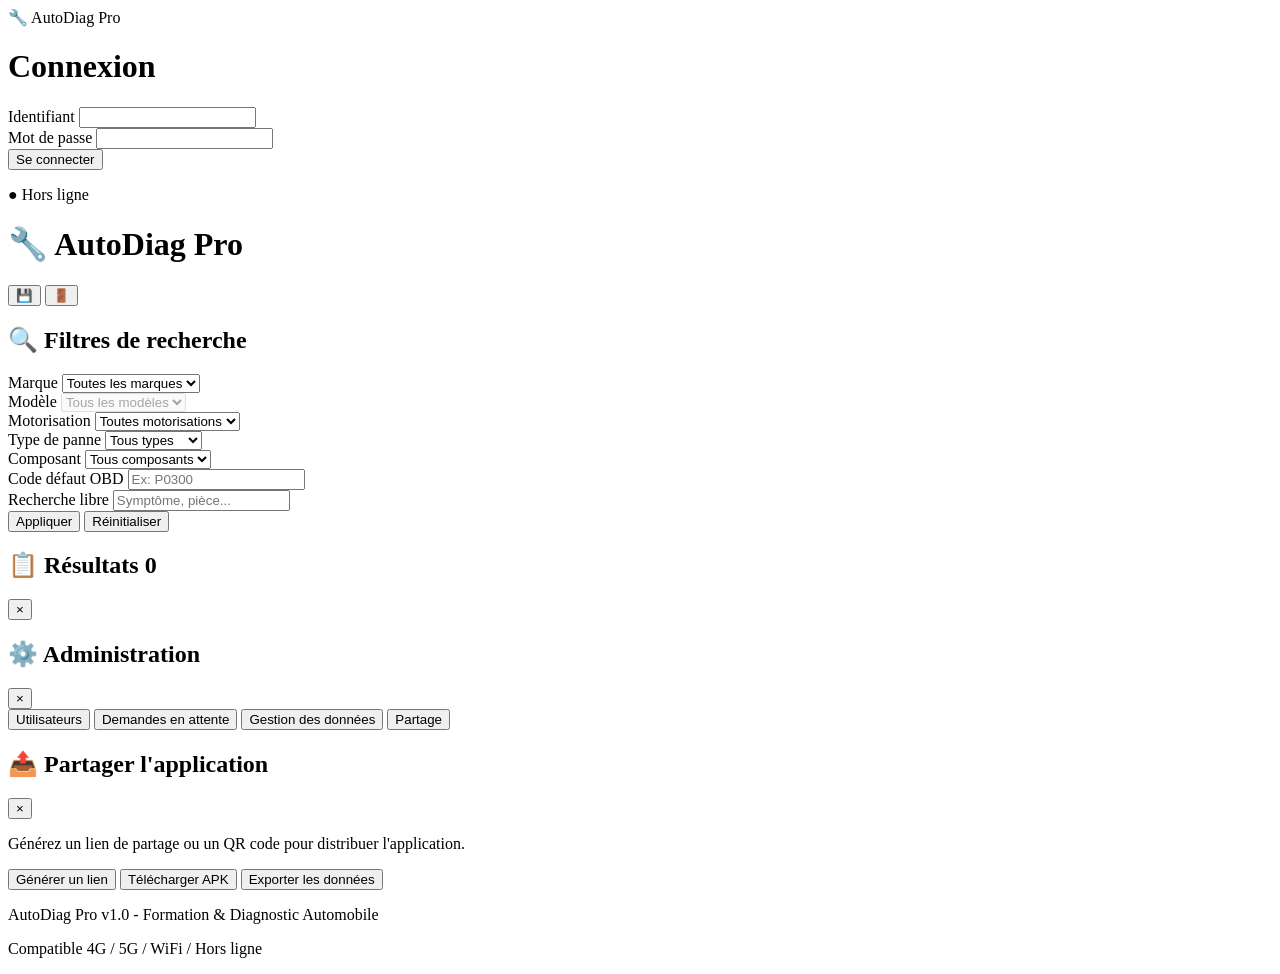
==== index.html @ 1224acc4 "Add initial HTML structure for AutoDiag Pro" ====
<!DOCTYPE html>
<html lang="fr">
<head>
    <meta charset="UTF-8">
    <meta name="viewport" content="width=device-width, initial-scale=1.0">
    <meta name="theme-color" content="#1e3a8a">
    <meta name="description" content="AutoDiag Pro - Diagnostic automobile complet">
    <title>AutoDiag Pro</title>
    <link rel="manifest" href="manifest.json">
    <link rel="icon" href="icons/icon-192.png">
    <link rel="apple-touch-icon" href="icons/icon-192.png">
    <link rel="stylesheet" href="css/styles.css">
</head>
<body>
    <!-- Écran de connexion -->
    <div id="loginScreen" class="screen active">
        <div class="login-container">
            <div class="logo">🔧 AutoDiag Pro</div>
            <h1>Connexion</h1>
            <form id="loginForm">
                <div class="form-group">
                    <label>Identifiant</label>
                    <input type="text" id="loginUsername" required autocomplete="username">
                </div>
                <div class="form-group">
                    <label>Mot de passe</label>
                    <input type="password" id="loginPassword" required autocomplete="current-password">
                </div>
                <button type="submit" class="btn btn-primary">Se connecter</button>
                <p id="loginError" class="error"></p>
            </form>
            <div class="status-indicator">
                <span id="connectionStatus">● Hors ligne</span>
            </div>
        </div>
    </div>

    <!-- Écran principal -->
    <div id="mainScreen" class="screen">
        <header>
            <div class="header-content">
                <h1>🔧 AutoDiag Pro</h1>
                <div class="header-actions">
                    <span id="userDisplay"></span>
                    <button id="adminBtn" class="btn btn-icon" title="Administration" style="display:none;">⚙️</button>
                    <button id="backupBtn" class="btn btn-icon" title="Sauvegarde">💾</button>
                    <button id="logoutBtn" class="btn btn-icon" title="Déconnexion">🚪</button>
                </div>
            </div>
        </header>

        <main>
            <!-- Section filtres -->
            <section class="filters-section">
                <h2>🔍 Filtres de recherche</h2>
                <div class="filters-grid">
                    <div class="form-group">
                        <label>Marque</label>
                        <select id="filterBrand">
                            <option value="">Toutes les marques</option>
                        </select>
                    </div>
                    <div class="form-group">
                        <label>Modèle</label>
                        <select id="filterModel" disabled>
                            <option value="">Tous les modèles</option>
                        </select>
                    </div>
                    <div class="form-group">
                        <label>Motorisation</label>
                        <select id="filterEngine">
                            <option value="">Toutes motorisations</option>
                            <option value="essence">Essence</option>
                            <option value="flexfuel">FlexFuel (E85)</option>
                            <option value="diesel">Diesel</option>
                            <option value="hybride">Hybride</option>
                            <option value="electrique">Électrique</option>
                        </select>
                    </div>
                    <div class="form-group">
                        <label>Type de panne</label>
                        <select id="filterType">
                            <option value="">Tous types</option>
                            <option value="mecanique">Mécanique</option>
                            <option value="electrique">Électrique</option>
                            <option value="electronique">Électronique</option>
                        </select>
                    </div>
                    <div class="form-group">
                        <label>Composant</label>
                        <select id="filterComponent">
                            <option value="">Tous composants</option>
                        </select>
                    </div>
                    <div class="form-group">
                        <label>Code défaut OBD</label>
                        <input type="text" id="filterCode" placeholder="Ex: P0300">
                    </div>
                    <div class="form-group">
                        <label>Recherche libre</label>
                        <input type="text" id="filterSearch" placeholder="Symptôme, pièce...">
                    </div>
                    <div class="form-group filter-actions">
                        <button id="applyFilters" class="btn btn-primary">Appliquer</button>
                        <button id="resetFilters" class="btn btn-secondary">Réinitialiser</button>
                    </div>
                </div>
            </section>

            <!-- Section résultats -->
            <section class="results-section">
                <h2>📋 Résultats <span id="resultsCount" class="badge">0</span></h2>
                <div id="resultsList" class="results-list"></div>
                <div id="noResults" class="no-results" style="display:none;">
                    Aucune panne ne correspond à vos critères.
                </div>
            </section>
        </main>
    </div>

    <!-- Modal détail panne -->
    <div id="faultModal" class="modal">
        <div class="modal-content">
            <div class="modal-header">
                <h2 id="modalTitle"></h2>
                <button class="modal-close" id="modalClose">&times;</button>
            </div>
            <div class="modal-body" id="modalBody"></div>
        </div>
    </div>

    <!-- Modal admin -->
    <div id="adminModal" class="modal">
        <div class="modal-content modal-large">
            <div class="modal-header">
                <h2>⚙️ Administration</h2>
                <button class="modal-close" id="adminClose">&times;</button>
            </div>
            <div class="modal-body">
                <div class="admin-tabs">
                    <button class="tab-btn active" data-tab="users">Utilisateurs</button>
                    <button class="tab-btn" data-tab="pending">Demandes en attente</button>
                    <button class="tab-btn" data-tab="data">Gestion des données</button>
                    <button class="tab-btn" data-tab="share">Partage</button>
                </div>
                <div id="adminContent"></div>
            </div>
        </div>
    </div>

    <!-- Modal partage -->
    <div id="shareModal" class="modal">
        <div class="modal-content">
            <div class="modal-header">
                <h2>📤 Partager l'application</h2>
                <button class="modal-close" id="shareClose">&times;</button>
            </div>
            <div class="modal-body">
                <p>Générez un lien de partage ou un QR code pour distribuer l'application.</p>
                <div class="share-options">
                    <button id="generateLink" class="btn btn-primary">Générer un lien</button>
                    <button id="downloadAPK" class="btn btn-secondary">Télécharger APK</button>
                    <button id="exportData" class="btn btn-secondary">Exporter les données</button>
                </div>
                <div id="shareResult" class="share-result"></div>
            </div>
        </div>
    </div>

    <footer>
        <p>AutoDiag Pro v1.0 - Formation & Diagnostic Automobile</p>
        <p class="small">Compatible 4G / 5G / WiFi / Hors ligne</p>
    </footer>

    <script src="js/data.js"></script>
    <script src="js/db.js"></script>
    <script src="js/filters.js"></script>
    <script src="js/backup.js"></script>
    <script src="js/admin.js"></script>
    <script src="js/app.js"></script>
</body>
</html>
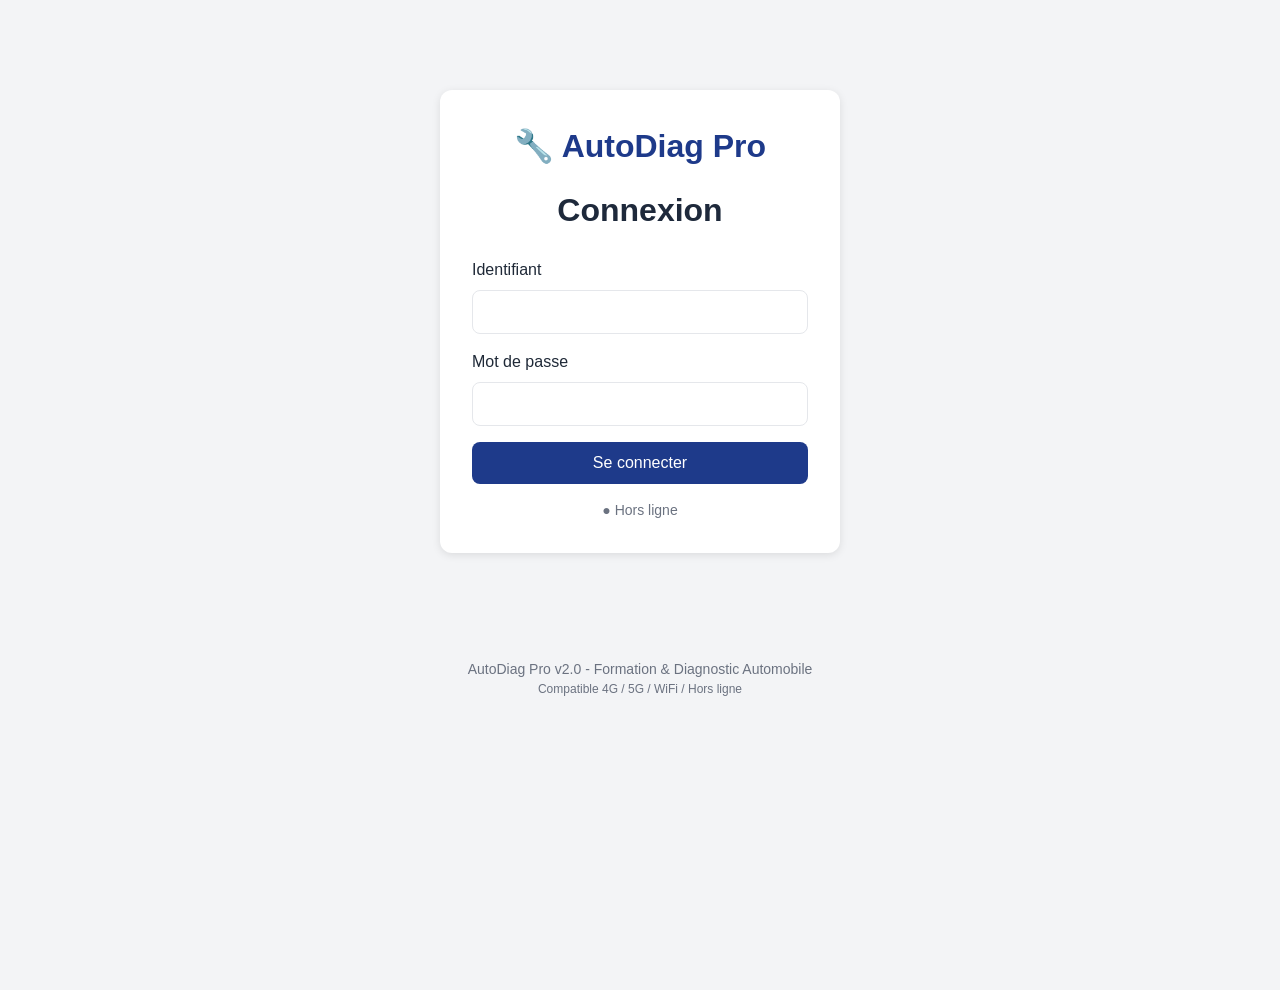
==== commit bd993a5e: "Refactor index.html for readability and clarity Removed unnecessary comments and improved HTML struc" ====
--- a/index.html
+++ b/index.html
@@ -12,7 +12,6 @@
     <link rel="stylesheet" href="css/styles.css">
 </head>
 <body>
-    <!-- Écran de connexion -->
     <div id="loginScreen" class="screen active">
         <div class="login-container">
             <div class="logo">🔧 AutoDiag Pro</div>
@@ -29,13 +28,10 @@
                 <button type="submit" class="btn btn-primary">Se connecter</button>
                 <p id="loginError" class="error"></p>
             </form>
-            <div class="status-indicator">
-                <span id="connectionStatus">● Hors ligne</span>
-            </div>
+            <div class="status-indicator"><span id="connectionStatus">● Hors ligne</span></div>
         </div>
     </div>
 
-    <!-- Écran principal -->
     <div id="mainScreen" class="screen">
         <header>
             <div class="header-content">
@@ -50,28 +46,27 @@
         </header>
 
         <main>
-            <!-- Section filtres -->
             <section class="filters-section">
                 <h2>🔍 Filtres de recherche</h2>
                 <div class="filters-grid">
                     <div class="form-group">
                         <label>Marque</label>
-                        <select id="filterBrand">
-                            <option value="">Toutes les marques</option>
-                        </select>
+                        <select id="filterBrand"><option value="">Toutes les marques</option></select>
                     </div>
                     <div class="form-group">
                         <label>Modèle</label>
-                        <select id="filterModel" disabled>
-                            <option value="">Tous les modèles</option>
-                        </select>
+                        <select id="filterModel" disabled><option value="">Tous les modèles</option></select>
                     </div>
                     <div class="form-group">
-                        <label>Motorisation</label>
+                        <label>Motorisation précise (puissance)</label>
+                        <select id="filterEngineSpec" disabled><option value="">Toutes motorisations</option></select>
+                    </div>
+                    <div class="form-group">
+                        <label>Type motorisation</label>
                         <select id="filterEngine">
-                            <option value="">Toutes motorisations</option>
+                            <option value="">Tous types</option>
                             <option value="essence">Essence</option>
-                            <option value="flexfuel">FlexFuel (E85)</option>
+                            <option value="flexfuel">FlexFuel / GPL</option>
                             <option value="diesel">Diesel</option>
                             <option value="hybride">Hybride</option>
                             <option value="electrique">Électrique</option>
@@ -88,9 +83,7 @@
                     </div>
                     <div class="form-group">
                         <label>Composant</label>
-                        <select id="filterComponent">
-                            <option value="">Tous composants</option>
-                        </select>
+                        <select id="filterComponent"><option value="">Tous composants</option></select>
                     </div>
                     <div class="form-group">
                         <label>Code défaut OBD</label>
@@ -98,7 +91,7 @@
                     </div>
                     <div class="form-group">
                         <label>Recherche libre</label>
-                        <input type="text" id="filterSearch" placeholder="Symptôme, pièce...">
+                        <input type="text" id="filterSearch" placeholder="Symptôme, pièce, rappel...">
                     </div>
                     <div class="form-group filter-actions">
                         <button id="applyFilters" class="btn btn-primary">Appliquer</button>
@@ -107,18 +100,20 @@
                 </div>
             </section>
 
-            <!-- Section résultats -->
+            <section id="engineInfoSection" class="engine-info" style="display:none;">
+                <h2 id="engineInfoTitle"></h2>
+                <div id="engineInfoBody"></div>
+            </section>
+
             <section class="results-section">
                 <h2>📋 Résultats <span id="resultsCount" class="badge">0</span></h2>
+                <div id="campaignsList"></div>
                 <div id="resultsList" class="results-list"></div>
-                <div id="noResults" class="no-results" style="display:none;">
-                    Aucune panne ne correspond à vos critères.
-                </div>
+                <div id="noResults" class="no-results" style="display:none;">Aucune panne ne correspond à vos critères.</div>
             </section>
         </main>
     </div>
 
-    <!-- Modal détail panne -->
     <div id="faultModal" class="modal">
         <div class="modal-content">
             <div class="modal-header">
@@ -129,7 +124,6 @@
         </div>
     </div>
 
-    <!-- Modal admin -->
     <div id="adminModal" class="modal">
         <div class="modal-content modal-large">
             <div class="modal-header">
@@ -148,7 +142,6 @@
         </div>
     </div>
 
-    <!-- Modal partage -->
     <div id="shareModal" class="modal">
         <div class="modal-content">
             <div class="modal-header">
@@ -156,7 +149,7 @@
                 <button class="modal-close" id="shareClose">&times;</button>
             </div>
             <div class="modal-body">
-                <p>Générez un lien de partage ou un QR code pour distribuer l'application.</p>
+                <p>Générez un lien de partage ou exportez les données.</p>
                 <div class="share-options">
                     <button id="generateLink" class="btn btn-primary">Générer un lien</button>
                     <button id="downloadAPK" class="btn btn-secondary">Télécharger APK</button>
@@ -168,7 +161,7 @@
     </div>
 
     <footer>
-        <p>AutoDiag Pro v1.0 - Formation & Diagnostic Automobile</p>
+        <p>AutoDiag Pro v2.0 - Formation & Diagnostic Automobile</p>
         <p class="small">Compatible 4G / 5G / WiFi / Hors ligne</p>
     </footer>
 
--- a/css/styles.css
+++ b/css/styles.css
@@ -0,0 +1,508 @@
+* {
+  margin: 0;
+  padding: 0;
+  box-sizing: border-box;
+}
+
+:root {
+  --primary: #1e3a8a;
+  --primary-dark: #1e293b;
+  --secondary: #3b82f6;
+  --accent: #f59e0b;
+  --success: #10b981;
+  --danger: #ef4444;
+  --warning: #f59e0b;
+  --bg: #f3f4f6;
+  --card-bg: #ffffff;
+  --text: #1f2937;
+  --text-light: #6b7280;
+  --border: #e5e7eb;
+  --shadow: 0 2px 8px rgba(0,0,0,0.1);
+}
+
+body {
+  font-family: -apple-system, BlinkMacSystemFont, 'Segoe UI', Roboto, sans-serif;
+  background: var(--bg);
+  color: var(--text);
+  min-height: 100vh;
+  line-height: 1.5;
+}
+
+.screen {
+  display: none;
+}
+
+.screen.active {
+  display: block;
+}
+
+/* LOGIN */
+.login-container {
+  max-width: 400px;
+  margin: 10vh auto;
+  padding: 2rem;
+  background: var(--card-bg);
+  border-radius: 12px;
+  box-shadow: var(--shadow);
+}
+
+.logo {
+  font-size: 2rem;
+  font-weight: bold;
+  text-align: center;
+  color: var(--primary);
+  margin-bottom: 1rem;
+}
+
+.login-container h1 {
+  text-align: center;
+  margin-bottom: 1.5rem;
+  color: var(--primary-dark);
+}
+
+.form-group {
+  margin-bottom: 1rem;
+}
+
+.form-group label {
+  display: block;
+  margin-bottom: 0.5rem;
+  font-weight: 500;
+  color: var(--text);
+}
+
+.form-group input,
+.form-group select {
+  width: 100%;
+  padding: 0.75rem;
+  border: 1px solid var(--border);
+  border-radius: 8px;
+  font-size: 1rem;
+  background: white;
+  transition: border-color 0.2s;
+}
+
+.form-group input:focus,
+.form-group select:focus {
+  outline: none;
+  border-color: var(--secondary);
+}
+
+.btn {
+  padding: 0.75rem 1.5rem;
+  border: none;
+  border-radius: 8px;
+  font-size: 1rem;
+  font-weight: 500;
+  cursor: pointer;
+  transition: all 0.2s;
+  display: inline-flex;
+  align-items: center;
+  justify-content: center;
+  gap: 0.5rem;
+}
+
+.btn-primary {
+  background: var(--primary);
+  color: white;
+  width: 100%;
+}
+
+.btn-primary:hover {
+  background: var(--primary-dark);
+}
+
+.btn-secondary {
+  background: var(--secondary);
+  color: white;
+}
+
+.btn-secondary:hover {
+  background: #2563eb;
+}
+
+.btn-icon {
+  background: transparent;
+  padding: 0.5rem;
+  font-size: 1.25rem;
+  color: white;
+}
+
+.btn-danger {
+  background: var(--danger);
+  color: white;
+}
+
+.btn-success {
+  background: var(--success);
+  color: white;
+}
+
+.error {
+  color: var(--danger);
+  margin-top: 0.5rem;
+  font-size: 0.875rem;
+  text-align: center;
+}
+
+.status-indicator {
+  text-align: center;
+  margin-top: 1rem;
+  font-size: 0.875rem;
+  color: var(--text-light);
+}
+
+.status-indicator.online {
+  color: var(--success);
+}
+
+/* HEADER */
+header {
+  background: var(--primary);
+  color: white;
+  padding: 1rem;
+  box-shadow: var(--shadow);
+  position: sticky;
+  top: 0;
+  z-index: 100;
+}
+
+.header-content {
+  display: flex;
+  justify-content: space-between;
+  align-items: center;
+  max-width: 1400px;
+  margin: 0 auto;
+}
+
+.header-content h1 {
+  font-size: 1.25rem;
+}
+
+.header-actions {
+  display: flex;
+  align-items: center;
+  gap: 0.5rem;
+}
+
+#userDisplay {
+  font-size: 0.875rem;
+  margin-right: 0.5rem;
+}
+
+/* MAIN */
+main {
+  max-width: 1400px;
+  margin: 0 auto;
+  padding: 1rem;
+}
+
+section {
+  background: var(--card-bg);
+  border-radius: 12px;
+  padding: 1.5rem;
+  margin-bottom: 1rem;
+  box-shadow: var(--shadow);
+}
+
+section h2 {
+  margin-bottom: 1rem;
+  color: var(--primary-dark);
+  font-size: 1.25rem;
+}
+
+.badge {
+  background: var(--secondary);
+  color: white;
+  padding: 0.125rem 0.5rem;
+  border-radius: 12px;
+  font-size: 0.875rem;
+  margin-left: 0.5rem;
+}
+
+/* FILTRES */
+.filters-grid {
+  display: grid;
+  grid-template-columns: repeat(auto-fit, minmax(200px, 1fr));
+  gap: 1rem;
+}
+
+.filter-actions {
+  display: flex;
+  gap: 0.5rem;
+  align-items: end;
+}
+
+.filter-actions .btn {
+  flex: 1;
+  width: auto;
+}
+
+/* RÉSULTATS */
+.results-list {
+  display: grid;
+  gap: 1rem;
+}
+
+.fault-card {
+  background: var(--bg);
+  border-radius: 8px;
+  padding: 1rem;
+  cursor: pointer;
+  transition: transform 0.2s, box-shadow 0.2s;
+  border-left: 4px solid var(--secondary);
+}
+
+.fault-card:hover {
+  transform: translateY(-2px);
+  box-shadow: var(--shadow);
+}
+
+.fault-card.mecanique { border-left-color: #ef4444; }
+.fault-card.electrique { border-left-color: #f59e0b; }
+.fault-card.electronique { border-left-color: #8b5cf6; }
+
+.fault-card h3 {
+  font-size: 1rem;
+  margin-bottom: 0.5rem;
+  color: var(--primary-dark);
+}
+
+.fault-card .meta {
+  display: flex;
+  flex-wrap: wrap;
+  gap: 0.5rem;
+  margin-top: 0.5rem;
+}
+
+.tag {
+  background: white;
+  padding: 0.25rem 0.75rem;
+  border-radius: 12px;
+  font-size: 0.75rem;
+  border: 1px solid var(--border);
+}
+
+.tag.code {
+  background: var(--primary);
+  color: white;
+  border: none;
+  font-family: monospace;
+}
+
+.no-results {
+  text-align: center;
+  padding: 3rem;
+  color: var(--text-light);
+}
+
+/* MODAL */
+.modal {
+  display: none;
+  position: fixed;
+  inset: 0;
+  background: rgba(0,0,0,0.5);
+  z-index: 1000;
+  align-items: center;
+  justify-content: center;
+  padding: 1rem;
+}
+
+.modal.active {
+  display: flex;
+}
+
+.modal-content {
+  background: white;
+  border-radius: 12px;
+  max-width: 600px;
+  width: 100%;
+  max-height: 90vh;
+  overflow-y: auto;
+  box-shadow: 0 20px 50px rgba(0,0,0,0.3);
+}
+
+.modal-large {
+  max-width: 900px;
+}
+
+.modal-header {
+  padding: 1.5rem;
+  border-bottom: 1px solid var(--border);
+  display: flex;
+  justify-content: space-between;
+  align-items: center;
+  position: sticky;
+  top: 0;
+  background: white;
+  z-index: 1;
+}
+
+.modal-header h2 {
+  font-size: 1.25rem;
+  color: var(--primary-dark);
+}
+
+.modal-close {
+  background: none;
+  border: none;
+  font-size: 1.5rem;
+  cursor: pointer;
+  color: var(--text-light);
+  padding: 0;
+  width: 2rem;
+  height: 2rem;
+  display: flex;
+  align-items: center;
+  justify-content: center;
+}
+
+.modal-body {
+  padding: 1.5rem;
+}
+
+.fault-detail h3 {
+  color: var(--primary);
+  margin: 1rem 0 0.5rem;
+  font-size: 1rem;
+  border-bottom: 2px solid var(--border);
+  padding-bottom: 0.25rem;
+}
+
+.fault-detail p,
+.fault-detail ul {
+  margin-bottom: 0.75rem;
+}
+
+.fault-detail ul {
+  padding-left: 1.5rem;
+}
+
+.fault-detail li {
+  margin-bottom: 0.25rem;
+}
+
+/* ADMIN */
+.admin-tabs {
+  display: flex;
+  gap: 0.5rem;
+  margin-bottom: 1.5rem;
+  border-bottom: 2px solid var(--border);
+  flex-wrap: wrap;
+}
+
+.tab-btn {
+  background: none;
+  border: none;
+  padding: 0.75rem 1rem;
+  cursor: pointer;
+  font-size: 0.9rem;
+  color: var(--text-light);
+  border-bottom: 2px solid transparent;
+  margin-bottom: -2px;
+}
+
+.tab-btn.active {
+  color: var(--primary);
+  border-bottom-color: var(--primary);
+  font-weight: 500;
+}
+
+.user-list {
+  display: grid;
+  gap: 0.5rem;
+}
+
+.user-item {
+  display: flex;
+  justify-content: space-between;
+  align-items: center;
+  padding: 0.75rem;
+  background: var(--bg);
+  border-radius: 8px;
+  flex-wrap: wrap;
+  gap: 0.5rem;
+}
+
+.user-item .user-info {
+  flex: 1;
+  min-width: 200px;
+}
+
+.user-item .user-info strong {
+  display: block;
+  margin-bottom: 0.25rem;
+}
+
+.user-item .user-info small {
+  color: var(--text-light);
+}
+
+.user-actions {
+  display: flex;
+  gap: 0.25rem;
+  flex-wrap: wrap;
+}
+
+.user-actions button {
+  padding: 0.25rem 0.5rem;
+  font-size: 0.75rem;
+  border-radius: 4px;
+}
+
+.status-badge {
+  display: inline-block;
+  padding: 0.125rem 0.5rem;
+  border-radius: 12px;
+  font-size: 0.75rem;
+  font-weight: 500;
+}
+
+.status-badge.pending { background: #fef3c7; color: #92400e; }
+.status-badge.approved { background: #d1fae5; color: #065f46; }
+.status-badge.revoked { background: #fee2e2; color: #991b1b; }
+
+/* SHARE */
+.share-options {
+  display: flex;
+  flex-direction: column;
+  gap: 0.5rem;
+  margin: 1rem 0;
+}
+
+.share-result {
+  margin-top: 1rem;
+  padding: 1rem;
+  background: var(--bg);
+  border-radius: 8px;
+  word-break: break-all;
+  font-family: monospace;
+  font-size: 0.875rem;
+}
+
+/* FOOTER */
+footer {
+  text-align: center;
+  padding: 1rem;
+  color: var(--text-light);
+  font-size: 0.875rem;
+}
+
+footer .small {
+  font-size: 0.75rem;
+}
+
+/* RESPONSIVE */
+@media (max-width: 600px) {
+  .filters-grid {
+    grid-template-columns: 1fr;
+  }
+  
+  .header-content h1 {
+    font-size: 1rem;
+  }
+  
+  #userDisplay {
+    display: none;
+  }
+}
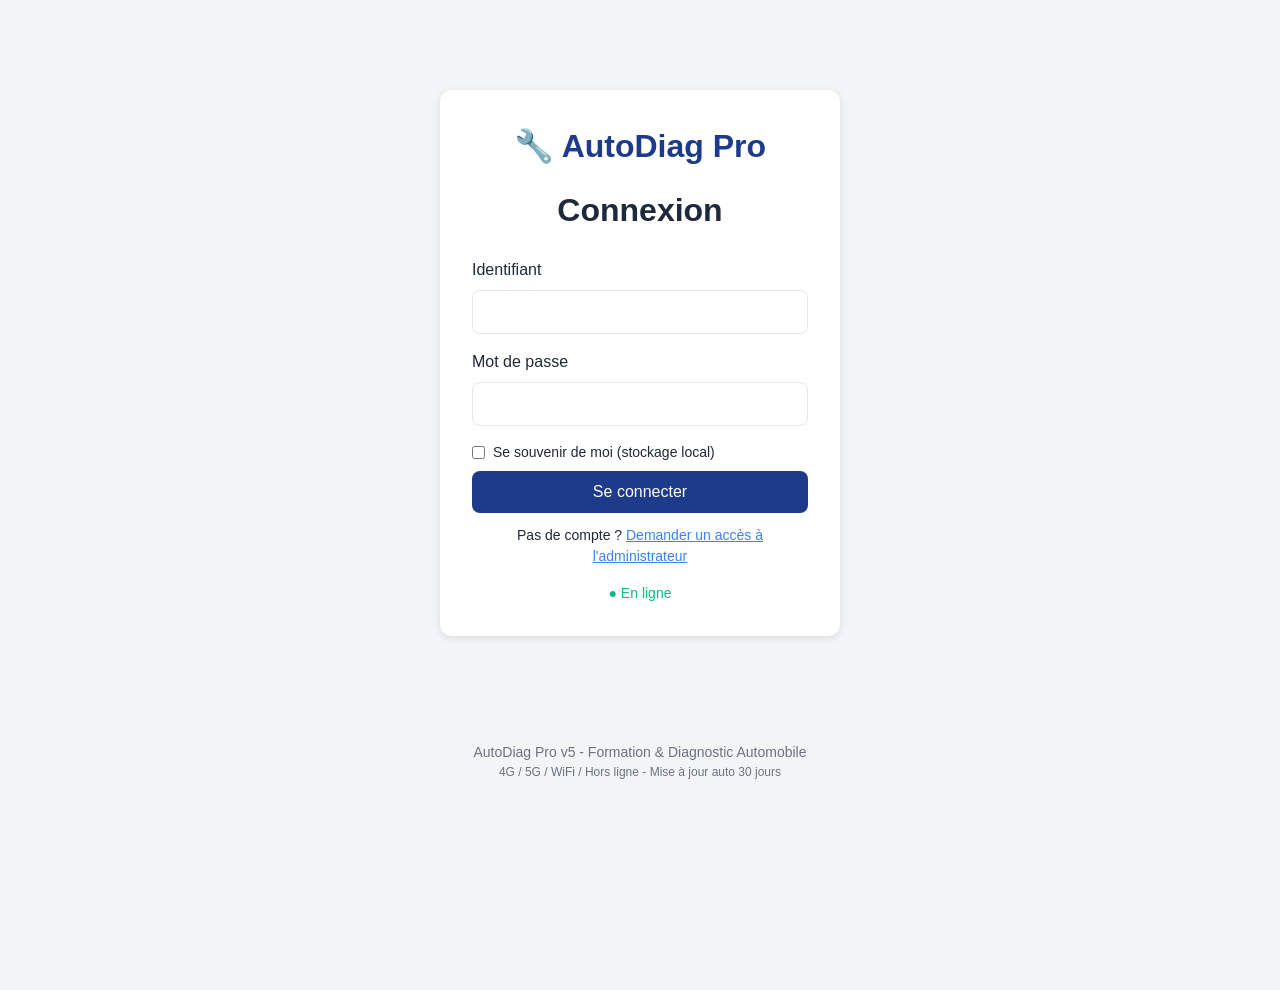
==== commit e9208f1c: "Refactor index.html for improved layout and functionality Updated the HTML structure and added new e" ====
--- a/index.html
+++ b/index.html
@@ -1,175 +1,128 @@
 <!DOCTYPE html>
 <html lang="fr">
 <head>
-    <meta charset="UTF-8">
-    <meta name="viewport" content="width=device-width, initial-scale=1.0">
-    <meta name="theme-color" content="#1e3a8a">
-    <meta name="description" content="AutoDiag Pro - Diagnostic automobile complet">
-    <title>AutoDiag Pro</title>
-    <link rel="manifest" href="manifest.json">
-    <link rel="icon" href="icons/icon-192.png">
-    <link rel="apple-touch-icon" href="icons/icon-192.png">
-    <link rel="stylesheet" href="css/styles.css">
+<meta charset="UTF-8">
+<meta name="viewport" content="width=device-width, initial-scale=1.0">
+<meta name="theme-color" content="#1e3a8a">
+<title>AutoDiag Pro</title>
+<link rel="manifest" href="manifest.json">
+<link rel="icon" href="icons/icon-192.png">
+<link rel="stylesheet" href="css/styles.css">
+<style>
+  .remember{display:flex;align-items:center;gap:.5rem;font-size:.875rem;margin:.5rem 0;color:var(--text)}
+  .remember input{width:auto}
+  #fillSaved{font-size:.8rem;color:var(--secondary);cursor:pointer;text-decoration:underline;display:block;margin-top:.25rem}
+  .btn-admin-wrap{position:relative}
+  #adminBadge{position:absolute;top:-4px;right:-4px;background:var(--danger);color:#fff;border-radius:10px;font-size:.65rem;padding:0 .35rem;display:none}
+  .req-link{text-align:center;margin-top:.75rem;font-size:.875rem}
+  .req-link a{color:var(--secondary);cursor:pointer;text-decoration:underline}
+  .verif-ok{color:#065f46}.verif-ko{color:#991b1b}
+</style>
 </head>
 <body>
-    <div id="loginScreen" class="screen active">
-        <div class="login-container">
-            <div class="logo">🔧 AutoDiag Pro</div>
-            <h1>Connexion</h1>
-            <form id="loginForm">
-                <div class="form-group">
-                    <label>Identifiant</label>
-                    <input type="text" id="loginUsername" required autocomplete="username">
-                </div>
-                <div class="form-group">
-                    <label>Mot de passe</label>
-                    <input type="password" id="loginPassword" required autocomplete="current-password">
-                </div>
-                <button type="submit" class="btn btn-primary">Se connecter</button>
-                <p id="loginError" class="error"></p>
-            </form>
-            <div class="status-indicator"><span id="connectionStatus">● Hors ligne</span></div>
+  <!-- CONNEXION -->
+  <div id="loginScreen" class="screen active">
+    <div class="login-container">
+      <div class="logo">🔧 AutoDiag Pro</div>
+      <h1>Connexion</h1>
+      <form id="loginForm">
+        <div class="form-group"><label>Identifiant</label>
+          <input type="text" id="loginUsername" required autocomplete="off"></div>
+        <div class="form-group"><label>Mot de passe</label>
+          <input type="password" id="loginPassword" required autocomplete="off" placeholder="">
+          <span id="fillSaved" style="display:none">🔑 Mot de passe enregistré : remplir</span></div>
+        <label class="remember"><input type="checkbox" id="rememberMe"> Se souvenir de moi (stockage local)</label>
+        <button type="submit" class="btn btn-primary">Se connecter</button>
+        <p id="loginError" class="error"></p>
+      </form>
+      <p class="req-link">Pas de compte ? <a id="openRequest">Demander un accès à l'administrateur</a></p>
+      <div class="status-indicator"><span id="connectionStatus">● Hors ligne</span></div>
+    </div>
+  </div>
+
+  <!-- DEMANDE D'ACCÈS TIERS -->
+  <div id="requestModal" class="modal">
+    <div class="modal-content">
+      <div class="modal-header"><h2>📨 Demande d'accès</h2><button class="modal-close" id="requestClose">&times;</button></div>
+      <div class="modal-body">
+        <form id="requestForm">
+          <div class="form-group"><label>Prénom *</label><input type="text" id="reqFirstName" required></div>
+          <div class="form-group"><label>Identifiant souhaité *</label><input type="text" id="reqUsername" required></div>
+          <div class="form-group"><label>Mot de passe souhaité *</label><input type="password" id="reqPassword" required autocomplete="off" placeholder=""></div>
+          <div class="form-group"><label>Email (optionnel)</label><input type="email" id="reqEmail"></div>
+          <div class="form-group"><label>Message (optionnel)</label><input type="text" id="reqMessage"></div>
+          <button type="submit" class="btn btn-primary">Envoyer la demande</button>
+          <p id="requestInfo" class="error"></p>
+        </form>
+      </div>
+    </div>
+  </div>
+
+  <!-- ÉCRAN PRINCIPAL -->
+  <div id="mainScreen" class="screen">
+    <header>
+      <div class="header-content">
+        <h1>🔧 AutoDiag Pro</h1>
+        <div class="header-actions">
+          <span id="userDisplay"></span>
+          <span class="btn-admin-wrap"><button id="adminBtn" class="btn btn-icon" style="display:none;">⚙️</button><span id="adminBadge">0</span></span>
+          <button id="updateBtn" class="btn btn-icon" title="Mise à jour manuelle" style="display:none;">🔄</button>
+          <button id="backupBtn" class="btn btn-icon" title="Sauvegarde">💾</button>
+          <button id="logoutBtn" class="btn btn-icon" title="Déconnexion">🚪</button>
         </div>
-    </div>
+      </div>
+    </header>
+    <main>
+      <section class="filters-section">
+        <h2>🔍 Filtres de recherche</h2>
+        <div class="filters-grid">
+          <div class="form-group"><label>Marque</label><select id="filterBrand"><option value="">Toutes les marques</option></select></div>
+          <div class="form-group"><label>Modèle</label><select id="filterModel" disabled><option value="">Tous les modèles</option></select></div>
+          <div class="form-group"><label>Motorisation précise (puissance)</label><select id="filterEngineSpec" disabled><option value="">Toutes motorisations</option></select></div>
+          <div class="form-group"><label>Type motorisation</label><select id="filterEngine"><option value="">Tous types</option><option value="essence">Essence</option><option value="flexfuel">FlexFuel / GPL</option><option value="diesel">Diesel</option><option value="hybride">Hybride</option><option value="electrique">Électrique</option></select></div>
+          <div class="form-group"><label>Type de panne</label><select id="filterType"><option value="">Tous types</option><option value="mecanique">Mécanique</option><option value="electrique">Électrique</option><option value="electronique">Électronique</option></select></div>
+          <div class="form-group"><label>Composant</label><select id="filterComponent"><option value="">Tous composants</option></select></div>
+          <div class="form-group"><label>Code défaut OBD</label><input type="text" id="filterCode" placeholder="Ex: P0300"></div>
+          <div class="form-group"><label>Recherche libre</label><input type="text" id="filterSearch" placeholder="Symptôme, pièce, rappel..."></div>
+          <div class="form-group filter-actions"><button id="applyFilters" class="btn btn-primary">Appliquer</button><button id="resetFilters" class="btn btn-secondary">Réinitialiser</button></div>
+        </div>
+      </section>
+      <section id="engineInfoSection" class="engine-info" style="display:none;"><h2 id="engineInfoTitle"></h2><div id="engineInfoBody"></div></section>
+      <section class="results-section">
+        <h2>📋 Résultats <span id="resultsCount" class="badge">0</span></h2>
+        <div id="campaignsList"></div>
+        <div id="resultsList" class="results-list"></div>
+        <div id="noResults" class="no-results" style="display:none;">Aucune panne ne correspond à vos critères.</div>
+      </section>
+    </main>
+  </div>
 
-    <div id="mainScreen" class="screen">
-        <header>
-            <div class="header-content">
-                <h1>🔧 AutoDiag Pro</h1>
-                <div class="header-actions">
-                    <span id="userDisplay"></span>
-                    <button id="adminBtn" class="btn btn-icon" title="Administration" style="display:none;">⚙️</button>
-                    <button id="backupBtn" class="btn btn-icon" title="Sauvegarde">💾</button>
-                    <button id="logoutBtn" class="btn btn-icon" title="Déconnexion">🚪</button>
-                </div>
-            </div>
-        </header>
+  <div id="faultModal" class="modal"><div class="modal-content"><div class="modal-header"><h2 id="modalTitle"></h2><button class="modal-close" id="modalClose">&times;</button></div><div class="modal-body" id="modalBody"></div></div></div>
 
-        <main>
-            <section class="filters-section">
-                <h2>🔍 Filtres de recherche</h2>
-                <div class="filters-grid">
-                    <div class="form-group">
-                        <label>Marque</label>
-                        <select id="filterBrand"><option value="">Toutes les marques</option></select>
-                    </div>
-                    <div class="form-group">
-                        <label>Modèle</label>
-                        <select id="filterModel" disabled><option value="">Tous les modèles</option></select>
-                    </div>
-                    <div class="form-group">
-                        <label>Motorisation précise (puissance)</label>
-                        <select id="filterEngineSpec" disabled><option value="">Toutes motorisations</option></select>
-                    </div>
-                    <div class="form-group">
-                        <label>Type motorisation</label>
-                        <select id="filterEngine">
-                            <option value="">Tous types</option>
-                            <option value="essence">Essence</option>
-                            <option value="flexfuel">FlexFuel / GPL</option>
-                            <option value="diesel">Diesel</option>
-                            <option value="hybride">Hybride</option>
-                            <option value="electrique">Électrique</option>
-                        </select>
-                    </div>
-                    <div class="form-group">
-                        <label>Type de panne</label>
-                        <select id="filterType">
-                            <option value="">Tous types</option>
-                            <option value="mecanique">Mécanique</option>
-                            <option value="electrique">Électrique</option>
-                            <option value="electronique">Électronique</option>
-                        </select>
-                    </div>
-                    <div class="form-group">
-                        <label>Composant</label>
-                        <select id="filterComponent"><option value="">Tous composants</option></select>
-                    </div>
-                    <div class="form-group">
-                        <label>Code défaut OBD</label>
-                        <input type="text" id="filterCode" placeholder="Ex: P0300">
-                    </div>
-                    <div class="form-group">
-                        <label>Recherche libre</label>
-                        <input type="text" id="filterSearch" placeholder="Symptôme, pièce, rappel...">
-                    </div>
-                    <div class="form-group filter-actions">
-                        <button id="applyFilters" class="btn btn-primary">Appliquer</button>
-                        <button id="resetFilters" class="btn btn-secondary">Réinitialiser</button>
-                    </div>
-                </div>
-            </section>
+  <div id="adminModal" class="modal"><div class="modal-content modal-large"><div class="modal-header"><h2>⚙️ Administration</h2><button class="modal-close" id="adminClose">&times;</button></div>
+    <div class="modal-body">
+      <div class="admin-tabs">
+        <button class="tab-btn active" data-tab="pending">📨 Demandes</button>
+        <button class="tab-btn" data-tab="users">👥 Utilisateurs</button>
+        <button class="tab-btn" data-tab="data">📊 Données & MàJ</button>
+        <button class="tab-btn" data-tab="perso">🖼️ Personnalisation</button>
+        <button class="tab-btn" data-tab="share">📤 Partage</button>
+      </div>
+      <div id="adminContent"></div>
+    </div></div></div>
 
-            <section id="engineInfoSection" class="engine-info" style="display:none;">
-                <h2 id="engineInfoTitle"></h2>
-                <div id="engineInfoBody"></div>
-            </section>
+  <div id="shareModal" class="modal"><div class="modal-content"><div class="modal-header"><h2>📤 Partager</h2><button class="modal-close" id="shareClose">&times;</button></div>
+    <div class="modal-body"><div class="share-options"><button id="generateLink" class="btn btn-primary">Générer un lien</button><button id="downloadAPK" class="btn btn-secondary">Instructions APK</button><button id="exportData" class="btn btn-secondary">Exporter données + fond d'écran</button></div><div id="shareResult" class="share-result"></div></div></div></div>
 
-            <section class="results-section">
-                <h2>📋 Résultats <span id="resultsCount" class="badge">0</span></h2>
-                <div id="campaignsList"></div>
-                <div id="resultsList" class="results-list"></div>
-                <div id="noResults" class="no-results" style="display:none;">Aucune panne ne correspond à vos critères.</div>
-            </section>
-        </main>
-    </div>
+  <footer><p>AutoDiag Pro v5 - Formation & Diagnostic Automobile</p><p class="small">4G / 5G / WiFi / Hors ligne - Mise à jour auto 30 jours</p></footer>
 
-    <div id="faultModal" class="modal">
-        <div class="modal-content">
-            <div class="modal-header">
-                <h2 id="modalTitle"></h2>
-                <button class="modal-close" id="modalClose">&times;</button>
-            </div>
-            <div class="modal-body" id="modalBody"></div>
-        </div>
-    </div>
-
-    <div id="adminModal" class="modal">
-        <div class="modal-content modal-large">
-            <div class="modal-header">
-                <h2>⚙️ Administration</h2>
-                <button class="modal-close" id="adminClose">&times;</button>
-            </div>
-            <div class="modal-body">
-                <div class="admin-tabs">
-                    <button class="tab-btn active" data-tab="users">Utilisateurs</button>
-                    <button class="tab-btn" data-tab="pending">Demandes en attente</button>
-                    <button class="tab-btn" data-tab="data">Gestion des données</button>
-                    <button class="tab-btn" data-tab="share">Partage</button>
-                </div>
-                <div id="adminContent"></div>
-            </div>
-        </div>
-    </div>
-
-    <div id="shareModal" class="modal">
-        <div class="modal-content">
-            <div class="modal-header">
-                <h2>📤 Partager l'application</h2>
-                <button class="modal-close" id="shareClose">&times;</button>
-            </div>
-            <div class="modal-body">
-                <p>Générez un lien de partage ou exportez les données.</p>
-                <div class="share-options">
-                    <button id="generateLink" class="btn btn-primary">Générer un lien</button>
-                    <button id="downloadAPK" class="btn btn-secondary">Télécharger APK</button>
-                    <button id="exportData" class="btn btn-secondary">Exporter les données</button>
-                </div>
-                <div id="shareResult" class="share-result"></div>
-            </div>
-        </div>
-    </div>
-
-    <footer>
-        <p>AutoDiag Pro v2.0 - Formation & Diagnostic Automobile</p>
-        <p class="small">Compatible 4G / 5G / WiFi / Hors ligne</p>
-    </footer>
-
-    <script src="js/data.js"></script>
-    <script src="js/db.js"></script>
-    <script src="js/filters.js"></script>
-    <script src="js/backup.js"></script>
-    <script src="js/admin.js"></script>
-    <script src="js/app.js"></script>
+  <script src="js/data.js"></script>
+  <script src="js/db.js"></script>
+  <script src="js/verify.js"></script>
+  <script src="js/updater.js"></script>
+  <script src="js/filters.js"></script>
+  <script src="js/backup.js"></script>
+  <script src="js/admin.js"></script>
+  <script src="js/app.js"></script>
 </body>
 </html>
--- a/css/styles.css
+++ b/css/styles.css
@@ -506,3 +506,9 @@
     display: none;
   }
 }
+/* ===== AJOUTS v2.0 ===== */
+.engine-info { border-left: 4px solid var(--accent); }
+.engine-info h3 { margin: 0.75rem 0 0.25rem; color: var(--primary); font-size: 1rem; }
+.engine-info ul { padding-left: 1.25rem; margin-bottom: 0.5rem; }
+.campaign-card { background:#fff7ed; border:1px solid #fed7aa; border-radius:8px; padding:0.75rem; margin:0.5rem 0; }
+.campaign-card p { font-size: 0.875rem; }
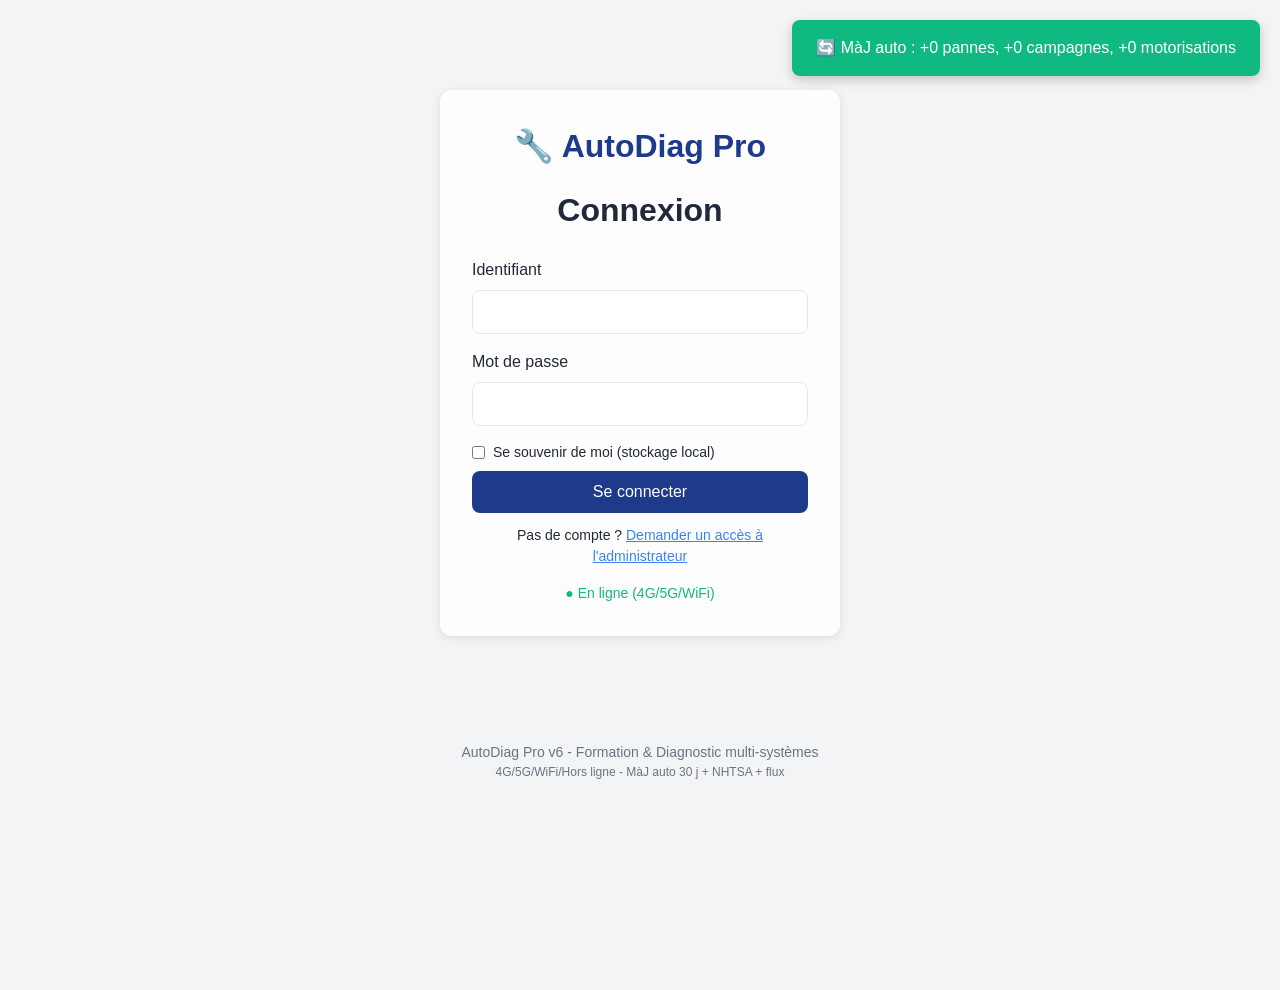
==== commit 2ee89edc: "Update HTML structure and styles for login and admin" ====
--- a/index.html
+++ b/index.html
@@ -9,7 +9,13 @@
 <link rel="icon" href="icons/icon-192.png">
 <link rel="stylesheet" href="css/styles.css">
 <style>
-  .remember{display:flex;align-items:center;gap:.5rem;font-size:.875rem;margin:.5rem 0;color:var(--text)}
+  /* Fond d'écran admin : visible EN PERMANENCE à 50 % d'opacité */
+  #wpLayer{position:fixed;inset:0;background-size:cover;background-position:center;opacity:.5;pointer-events:none;z-index:0}
+  body>*:not(#wpLayer){position:relative;z-index:1}
+  section,.login-container{background:rgba(255,255,255,.82)}
+  header{background:rgba(30,58,138,.94)}
+  .modal-content{background:rgba(255,255,255,.97)}
+  .remember{display:flex;align-items:center;gap:.5rem;font-size:.875rem;margin:.5rem 0}
   .remember input{width:auto}
   #fillSaved{font-size:.8rem;color:var(--secondary);cursor:pointer;text-decoration:underline;display:block;margin-top:.25rem}
   .btn-admin-wrap{position:relative}
@@ -20,16 +26,15 @@
 </style>
 </head>
 <body>
-  <!-- CONNEXION -->
+<div id="wpLayer"></div>
+
   <div id="loginScreen" class="screen active">
     <div class="login-container">
       <div class="logo">🔧 AutoDiag Pro</div>
       <h1>Connexion</h1>
       <form id="loginForm">
-        <div class="form-group"><label>Identifiant</label>
-          <input type="text" id="loginUsername" required autocomplete="off"></div>
-        <div class="form-group"><label>Mot de passe</label>
-          <input type="password" id="loginPassword" required autocomplete="off" placeholder="">
+        <div class="form-group"><label>Identifiant</label><input type="text" id="loginUsername" required autocomplete="off"></div>
+        <div class="form-group"><label>Mot de passe</label><input type="password" id="loginPassword" required autocomplete="off" placeholder="">
           <span id="fillSaved" style="display:none">🔑 Mot de passe enregistré : remplir</span></div>
         <label class="remember"><input type="checkbox" id="rememberMe"> Se souvenir de moi (stockage local)</label>
         <button type="submit" class="btn btn-primary">Se connecter</button>
@@ -40,46 +45,36 @@
     </div>
   </div>
 
-  <!-- DEMANDE D'ACCÈS TIERS -->
-  <div id="requestModal" class="modal">
-    <div class="modal-content">
-      <div class="modal-header"><h2>📨 Demande d'accès</h2><button class="modal-close" id="requestClose">&times;</button></div>
-      <div class="modal-body">
-        <form id="requestForm">
-          <div class="form-group"><label>Prénom *</label><input type="text" id="reqFirstName" required></div>
-          <div class="form-group"><label>Identifiant souhaité *</label><input type="text" id="reqUsername" required></div>
-          <div class="form-group"><label>Mot de passe souhaité *</label><input type="password" id="reqPassword" required autocomplete="off" placeholder=""></div>
-          <div class="form-group"><label>Email (optionnel)</label><input type="email" id="reqEmail"></div>
-          <div class="form-group"><label>Message (optionnel)</label><input type="text" id="reqMessage"></div>
-          <button type="submit" class="btn btn-primary">Envoyer la demande</button>
-          <p id="requestInfo" class="error"></p>
-        </form>
-      </div>
-    </div>
-  </div>
+  <div id="requestModal" class="modal"><div class="modal-content"><div class="modal-header"><h2>📨 Demande d'accès</h2><button class="modal-close" id="requestClose">&times;</button></div>
+    <div class="modal-body"><form id="requestForm">
+      <div class="form-group"><label>Prénom *</label><input type="text" id="reqFirstName" required></div>
+      <div class="form-group"><label>Identifiant souhaité *</label><input type="text" id="reqUsername" required></div>
+      <div class="form-group"><label>Mot de passe souhaité *</label><input type="password" id="reqPassword" required autocomplete="off" placeholder=""></div>
+      <div class="form-group"><label>Email (optionnel)</label><input type="email" id="reqEmail"></div>
+      <div class="form-group"><label>Message (optionnel)</label><input type="text" id="reqMessage"></div>
+      <button type="submit" class="btn btn-primary">Envoyer la demande</button>
+      <p id="requestInfo" class="error"></p>
+    </form></div></div></div>
 
-  <!-- ÉCRAN PRINCIPAL -->
   <div id="mainScreen" class="screen">
-    <header>
-      <div class="header-content">
-        <h1>🔧 AutoDiag Pro</h1>
-        <div class="header-actions">
-          <span id="userDisplay"></span>
-          <span class="btn-admin-wrap"><button id="adminBtn" class="btn btn-icon" style="display:none;">⚙️</button><span id="adminBadge">0</span></span>
-          <button id="updateBtn" class="btn btn-icon" title="Mise à jour manuelle" style="display:none;">🔄</button>
-          <button id="backupBtn" class="btn btn-icon" title="Sauvegarde">💾</button>
-          <button id="logoutBtn" class="btn btn-icon" title="Déconnexion">🚪</button>
-        </div>
-      </div>
-    </header>
+    <header><div class="header-content">
+      <h1>🔧 AutoDiag Pro</h1>
+      <div class="header-actions">
+        <span id="userDisplay"></span>
+        <span class="btn-admin-wrap"><button id="adminBtn" class="btn btn-icon" style="display:none">⚙️</button><span id="adminBadge">0</span></span>
+        <button id="updateBtn" class="btn btn-icon" title="Mise à jour manuelle" style="display:none">🔄</button>
+        <button id="backupBtn" class="btn btn-icon" title="Sauvegarde">💾</button>
+        <button id="logoutBtn" class="btn btn-icon" title="Déconnexion">🚪</button>
+      </div></div></header>
     <main>
       <section class="filters-section">
         <h2>🔍 Filtres de recherche</h2>
         <div class="filters-grid">
           <div class="form-group"><label>Marque</label><select id="filterBrand"><option value="">Toutes les marques</option></select></div>
           <div class="form-group"><label>Modèle</label><select id="filterModel" disabled><option value="">Tous les modèles</option></select></div>
-          <div class="form-group"><label>Motorisation précise (puissance)</label><select id="filterEngineSpec" disabled><option value="">Toutes motorisations</option></select></div>
+          <div class="form-group"><label>Motorisation précise</label><select id="filterEngineSpec" disabled><option value="">Toutes motorisations</option></select></div>
           <div class="form-group"><label>Type motorisation</label><select id="filterEngine"><option value="">Tous types</option><option value="essence">Essence</option><option value="flexfuel">FlexFuel / GPL</option><option value="diesel">Diesel</option><option value="hybride">Hybride</option><option value="electrique">Électrique</option></select></div>
+          <div class="form-group"><label>Système</label><select id="filterSystem"><option value="">Tous systèmes</option></select></div>
           <div class="form-group"><label>Type de panne</label><select id="filterType"><option value="">Tous types</option><option value="mecanique">Mécanique</option><option value="electrique">Électrique</option><option value="electronique">Électronique</option></select></div>
           <div class="form-group"><label>Composant</label><select id="filterComponent"><option value="">Tous composants</option></select></div>
           <div class="form-group"><label>Code défaut OBD</label><input type="text" id="filterCode" placeholder="Ex: P0300"></div>
@@ -87,12 +82,12 @@
           <div class="form-group filter-actions"><button id="applyFilters" class="btn btn-primary">Appliquer</button><button id="resetFilters" class="btn btn-secondary">Réinitialiser</button></div>
         </div>
       </section>
-      <section id="engineInfoSection" class="engine-info" style="display:none;"><h2 id="engineInfoTitle"></h2><div id="engineInfoBody"></div></section>
+      <section id="engineInfoSection" class="engine-info" style="display:none"><h2 id="engineInfoTitle"></h2><div id="engineInfoBody"></div></section>
       <section class="results-section">
         <h2>📋 Résultats <span id="resultsCount" class="badge">0</span></h2>
         <div id="campaignsList"></div>
         <div id="resultsList" class="results-list"></div>
-        <div id="noResults" class="no-results" style="display:none;">Aucune panne ne correspond à vos critères.</div>
+        <div id="noResults" class="no-results" style="display:none">Aucune panne ne correspond à vos critères.</div>
       </section>
     </main>
   </div>
@@ -105,7 +100,7 @@
         <button class="tab-btn active" data-tab="pending">📨 Demandes</button>
         <button class="tab-btn" data-tab="users">👥 Utilisateurs</button>
         <button class="tab-btn" data-tab="data">📊 Données & MàJ</button>
-        <button class="tab-btn" data-tab="perso">🖼️ Personnalisation</button>
+        <button class="tab-btn" data-tab="perso">🖼️ Fond d'écran</button>
         <button class="tab-btn" data-tab="share">📤 Partage</button>
       </div>
       <div id="adminContent"></div>
@@ -114,9 +109,10 @@
   <div id="shareModal" class="modal"><div class="modal-content"><div class="modal-header"><h2>📤 Partager</h2><button class="modal-close" id="shareClose">&times;</button></div>
     <div class="modal-body"><div class="share-options"><button id="generateLink" class="btn btn-primary">Générer un lien</button><button id="downloadAPK" class="btn btn-secondary">Instructions APK</button><button id="exportData" class="btn btn-secondary">Exporter données + fond d'écran</button></div><div id="shareResult" class="share-result"></div></div></div></div>
 
-  <footer><p>AutoDiag Pro v5 - Formation & Diagnostic Automobile</p><p class="small">4G / 5G / WiFi / Hors ligne - Mise à jour auto 30 jours</p></footer>
+  <footer><p>AutoDiag Pro v6 - Formation & Diagnostic multi-systèmes</p><p class="small">4G/5G/WiFi/Hors ligne - MàJ auto 30 j + NHTSA + flux</p></footer>
 
   <script src="js/data.js"></script>
+  <script src="js/systems.js"></script>
   <script src="js/db.js"></script>
   <script src="js/verify.js"></script>
   <script src="js/updater.js"></script>
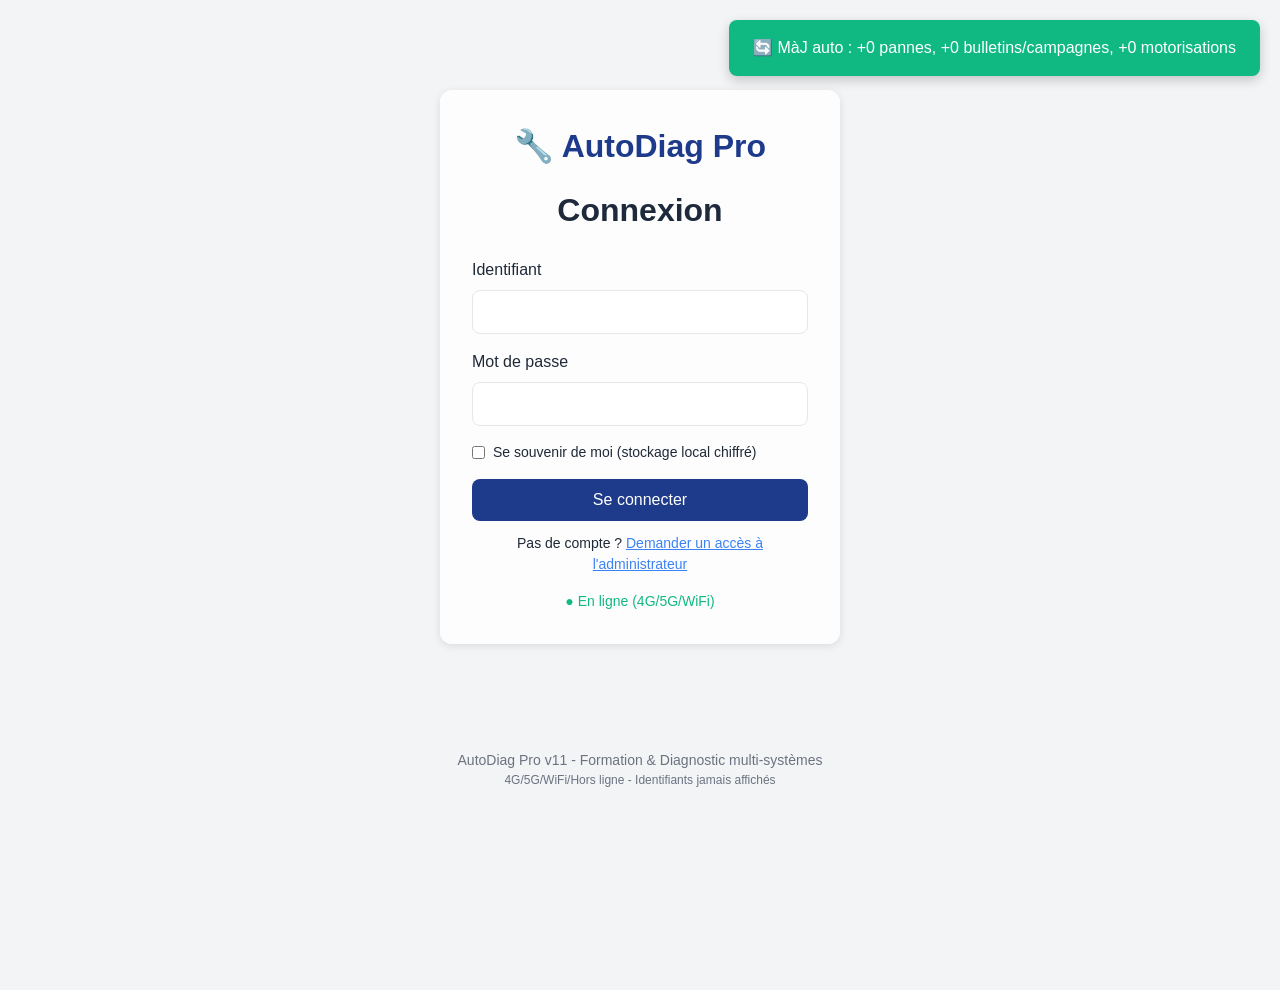
==== commit 2bd125ca: "Refactor login and request forms with new features Updated the login form and request modal for impr" ====
--- a/index.html
+++ b/index.html
@@ -9,7 +9,7 @@
 <link rel="icon" href="icons/icon-192.png">
 <link rel="stylesheet" href="css/styles.css">
 <style>
-  /* Fond d'écran admin : visible EN PERMANENCE à 50 % d'opacité */
+  /* Fond d'écran admin : visible EN PERMANENCE à l'opacité réglée */
   #wpLayer{position:fixed;inset:0;background-size:cover;background-position:center;opacity:.5;pointer-events:none;z-index:0}
   body>*:not(#wpLayer){position:relative;z-index:1}
   section,.login-container{background:rgba(255,255,255,.82)}
@@ -17,27 +17,32 @@
   .modal-content{background:rgba(255,255,255,.97)}
   .remember{display:flex;align-items:center;gap:.5rem;font-size:.875rem;margin:.5rem 0}
   .remember input{width:auto}
-  #fillSaved{font-size:.8rem;color:var(--secondary);cursor:pointer;text-decoration:underline;display:block;margin-top:.25rem}
   .btn-admin-wrap{position:relative}
   #adminBadge{position:absolute;top:-4px;right:-4px;background:var(--danger);color:#fff;border-radius:10px;font-size:.65rem;padding:0 .35rem;display:none}
   .req-link{text-align:center;margin-top:.75rem;font-size:.875rem}
   .req-link a{color:var(--secondary);cursor:pointer;text-decoration:underline}
   .verif-ok{color:#065f46}.verif-ko{color:#991b1b}
+  #quickLoginWrap{margin-top:.5rem}
 </style>
 </head>
 <body>
 <div id="wpLayer"></div>
 
+  <!-- CONNEXION : cases TOUJOURS vides -->
   <div id="loginScreen" class="screen active">
     <div class="login-container">
       <div class="logo">🔧 AutoDiag Pro</div>
       <h1>Connexion</h1>
-      <form id="loginForm">
-        <div class="form-group"><label>Identifiant</label><input type="text" id="loginUsername" required autocomplete="off"></div>
-        <div class="form-group"><label>Mot de passe</label><input type="password" id="loginPassword" required autocomplete="off" placeholder="">
-          <span id="fillSaved" style="display:none">🔑 Mot de passe enregistré : remplir</span></div>
-        <label class="remember"><input type="checkbox" id="rememberMe"> Se souvenir de moi (stockage local)</label>
-        <button type="submit" class="btn btn-primary">Se connecter</button>
+      <form id="loginForm" autocomplete="off">
+        <div class="form-group"><label>Identifiant</label>
+          <input type="text" id="loginUsername" required autocomplete="off" placeholder="" value=""></div>
+        <div class="form-group"><label>Mot de passe</label>
+          <input type="password" id="loginPassword" required autocomplete="new-password" placeholder="" value=""></div>
+        <label class="remember"><input type="checkbox" id="rememberMe"> Se souvenir de moi (stockage local chiffré)</label>
+        <div id="quickLoginWrap" style="display:none">
+          <button type="button" id="quickLoginBtn" class="btn btn-secondary" style="width:100%">🔑 Connexion rapide (compte enregistré — identifiants masqués)</button>
+        </div>
+        <button type="submit" class="btn btn-primary" style="margin-top:.5rem">Se connecter</button>
         <p id="loginError" class="error"></p>
       </form>
       <p class="req-link">Pas de compte ? <a id="openRequest">Demander un accès à l'administrateur</a></p>
@@ -45,17 +50,19 @@
     </div>
   </div>
 
+  <!-- DEMANDE D'ACCÈS TIERS -->
   <div id="requestModal" class="modal"><div class="modal-content"><div class="modal-header"><h2>📨 Demande d'accès</h2><button class="modal-close" id="requestClose">&times;</button></div>
-    <div class="modal-body"><form id="requestForm">
-      <div class="form-group"><label>Prénom *</label><input type="text" id="reqFirstName" required></div>
-      <div class="form-group"><label>Identifiant souhaité *</label><input type="text" id="reqUsername" required></div>
-      <div class="form-group"><label>Mot de passe souhaité *</label><input type="password" id="reqPassword" required autocomplete="off" placeholder=""></div>
-      <div class="form-group"><label>Email (optionnel)</label><input type="email" id="reqEmail"></div>
-      <div class="form-group"><label>Message (optionnel)</label><input type="text" id="reqMessage"></div>
+    <div class="modal-body"><form id="requestForm" autocomplete="off">
+      <div class="form-group"><label>Prénom *</label><input type="text" id="reqFirstName" required autocomplete="off"></div>
+      <div class="form-group"><label>Identifiant souhaité *</label><input type="text" id="reqUsername" required autocomplete="off"></div>
+      <div class="form-group"><label>Mot de passe souhaité *</label><input type="password" id="reqPassword" required autocomplete="new-password" placeholder=""></div>
+      <div class="form-group"><label>Email (optionnel)</label><input type="email" id="reqEmail" autocomplete="off"></div>
+      <div class="form-group"><label>Message (optionnel)</label><input type="text" id="reqMessage" autocomplete="off"></div>
       <button type="submit" class="btn btn-primary">Envoyer la demande</button>
       <p id="requestInfo" class="error"></p>
     </form></div></div></div>
 
+  <!-- ÉCRAN PRINCIPAL -->
   <div id="mainScreen" class="screen">
     <header><div class="header-content">
       <h1>🔧 AutoDiag Pro</h1>
@@ -109,7 +116,7 @@
   <div id="shareModal" class="modal"><div class="modal-content"><div class="modal-header"><h2>📤 Partager</h2><button class="modal-close" id="shareClose">&times;</button></div>
     <div class="modal-body"><div class="share-options"><button id="generateLink" class="btn btn-primary">Générer un lien</button><button id="downloadAPK" class="btn btn-secondary">Instructions APK</button><button id="exportData" class="btn btn-secondary">Exporter données + fond d'écran</button></div><div id="shareResult" class="share-result"></div></div></div></div>
 
-  <footer><p>AutoDiag Pro v6 - Formation & Diagnostic multi-systèmes</p><p class="small">4G/5G/WiFi/Hors ligne - MàJ auto 30 j + NHTSA + flux</p></footer>
+  <footer><p>AutoDiag Pro v11 - Formation & Diagnostic multi-systèmes</p><p class="small">4G/5G/WiFi/Hors ligne - Identifiants jamais affichés</p></footer>
 
   <script src="js/data.js"></script>
   <script src="js/systems.js"></script>
